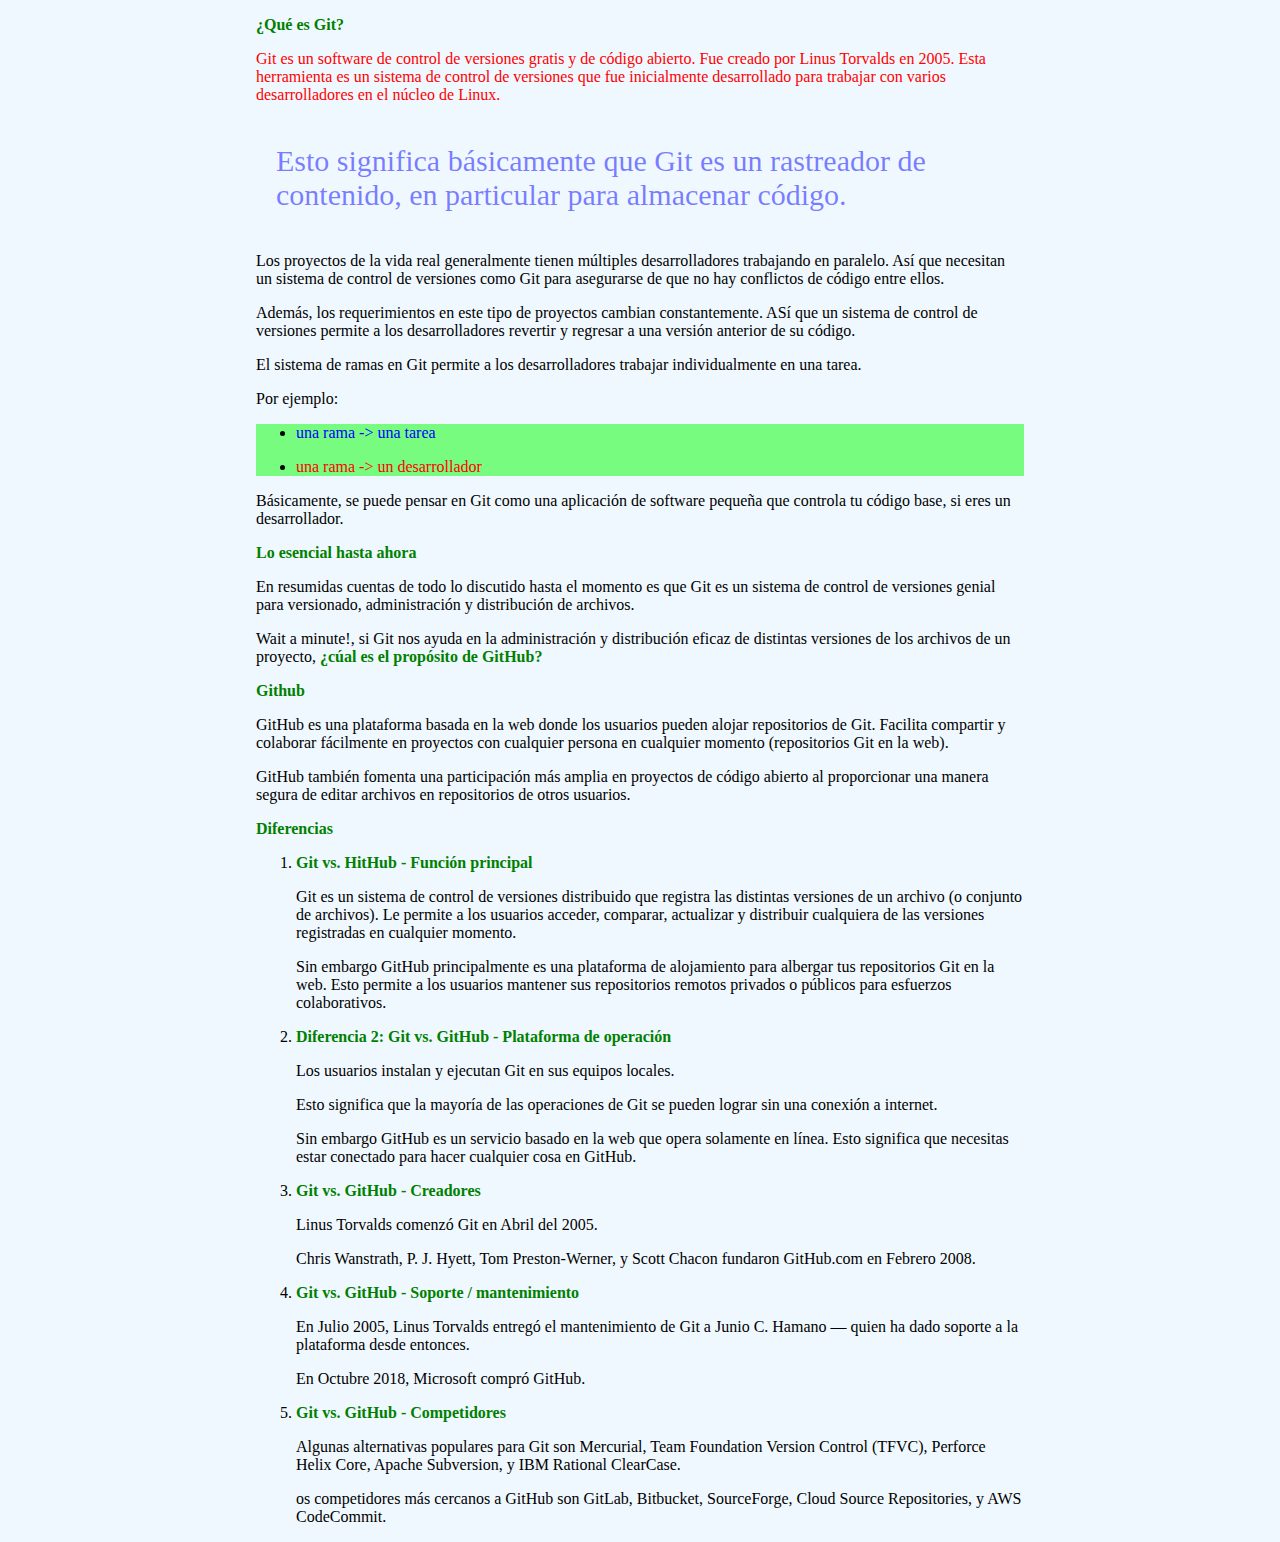
==== index.html @ 5ce8f5be "first commit" ====
<!DOCTYPE html>
<html lang="en">

<head>
    <meta charset="UTF-8">
    <meta http-equiv="X-UA-Compatible" content="IE=edge">
    <meta name="viewport" content="width=device-width, initial-scale=1.0">
    <title>Git & GitHub</title>
    <link rel="shortcut icon" href="./img/github-alt-brands.svg" type="image/x-icon">
    <!--Estilos internos-->
    <style>
        /*SELECTOR DE ELEMENTO. Selecciona a todos los elementos párrafos y les aplica los siguientes estilos:*/
        /*
        p{
            color: rgba(0,0,255,0.5); 
            font-size: 30px; 
            padding: 10px 20px;
        }
        */

        /*SELECTOR DE CLASE*/
        .idea-principal{
            color: rgba(0,0,255,0.5); 
            font-size: 30px; 
            padding: 10px 20px;
        }

        /*SELECTOR DE ID*/
        #software{
            color:red;
        }

        body {
            margin: 0; 
            padding-left: 20%; 
            padding-right: 20%; 
            background-color: aliceblue;
        }

        #lista {
            background-color:rgba(0,255,0,0.5);
        }

        #item-azul {
            color: blue;
        }

        #item-rojo {
            color: red;
        }

        b {
            color: green;
        }
        
    </style>
</head>

<!-- <body style="margin: 0; padding-left: 20%; padding-right: 20%; background-image: url('./img/house.jpg'); background-size: contain; background-attachment: fixed; background-position: center;">-->
<body>

    <p><b>¿Qué es Git?</b></p>
    <!--Estilos en linea:
        Agregamos estilos en linea con el atributo style-->
    <p id="software">Git es un software de control de versiones gratis y de código abierto. Fue creado por Linus Torvalds en 2005. Esta herramienta es un sistema de control de versiones que fue inicialmente desarrollado para trabajar con varios desarrolladores en el núcleo
        de Linux.</p>

    <p class="idea-principal">Esto significa básicamente que Git es un rastreador de contenido, en particular para almacenar código.</p>

    <p>Los proyectos de la vida real generalmente tienen múltiples desarrolladores trabajando en paralelo. Así que necesitan un sistema de control de versiones como Git para asegurarse de que no hay conflictos de código entre ellos.</p>
    <p>Además, los requerimientos en este tipo de proyectos cambian constantemente. ASí que un sistema de control de versiones permite a los desarrolladores revertir y regresar a una versión anterior de su código.</p>
    <p>El sistema de ramas en Git permite a los desarrolladores trabajar individualmente en una tarea.</p>
    <p>Por ejemplo:</p>
    <ul id="lista">
        <li>
            <!--amarillo-->
            <p id="item-azul">una rama -> una tarea</p>
        </li>
        <li>
            <!--rojo-->
            <p id="item-rojo">una rama -> un desarrollador</p>
        </li>
    </ul>

    <p>Básicamente, se puede pensar en Git como una aplicación de software pequeña que controla tu código base, si eres un desarrollador.</p>
    <p><b>Lo esencial hasta ahora</b></p>
    <p>En resumidas cuentas de todo lo discutido hasta el momento es que Git es un sistema de control de versiones genial para versionado, administración y distribución de archivos.</p>
    <p>Wait a minute!, si Git nos ayuda en la administración y distribución eficaz de distintas versiones de los archivos de un proyecto, <b>¿cúal es el propósito de GitHub?</b></p>
    <p><b>Github</b></p>
    <p>GitHub es una plataforma basada en la web donde los usuarios pueden alojar repositorios de Git. Facilita compartir y colaborar fácilmente en proyectos con cualquier persona en cualquier momento (repositorios Git en la web).</p>
    <p>GitHub también fomenta una participación más amplia en proyectos de código abierto al proporcionar una manera segura de editar archivos en repositorios de otros usuarios.</p>
    <p><b>Diferencias</b></p>
    <ol>
        <li>
            <p><b>Git vs. HitHub - Función principal</b></p>
            <p>Git es un sistema de control de versiones distribuido que registra las distintas versiones de un archivo (o conjunto de archivos). Le permite a los usuarios acceder, comparar, actualizar y distribuir cualquiera de las versiones registradas en
                cualquier momento.</p>
            <p>Sin embargo GitHub principalmente es una plataforma de alojamiento para albergar tus repositorios Git en la web. Esto permite a los usuarios mantener sus repositorios remotos privados o públicos para esfuerzos colaborativos.</p>
        </li>
        
        <li>
            <p><b>Diferencia 2: Git vs. GitHub - Plataforma de operación</b></p>
            <p>Los usuarios instalan y ejecutan Git en sus equipos locales.</p>
            <p>Esto significa que la mayoría de las operaciones de Git se pueden lograr sin una conexión a internet.</p>
            <p>Sin embargo GitHub es un servicio basado en la web que opera solamente en línea. Esto significa que necesitas estar conectado para hacer cualquier cosa en GitHub.</p>
        </li>
        
        <li>
            <p><b>Git vs. GitHub - Creadores</b></p>
            <p>Linus Torvalds comenzó Git en Abril del 2005.</p>
            <p>Chris Wanstrath, P. J. Hyett, Tom Preston-Werner, y Scott Chacon fundaron GitHub.com en Febrero 2008.</p>
        </li>
        
        <li><p><b>Git vs. GitHub - Soporte / mantenimiento</b></p>
            <p>En Julio 2005, Linus Torvalds entregó el mantenimiento de Git a Junio C. Hamano — quien ha dado soporte a la plataforma desde entonces.</p>
            <p>En Octubre 2018, Microsoft compró GitHub.</p>
        </li>
        
        <li><p><b>Git vs. GitHub - Competidores</b></p>
            <p>Algunas alternativas populares para Git son Mercurial, Team Foundation Version Control (TFVC), Perforce Helix Core, Apache Subversion, y IBM Rational ClearCase.</p>
            <p>os competidores más cercanos a GitHub son GitLab, Bitbucket, SourceForge, Cloud Source Repositories, y AWS CodeCommit.</p>
        </li>
        
    </ol>
</body>

</html>
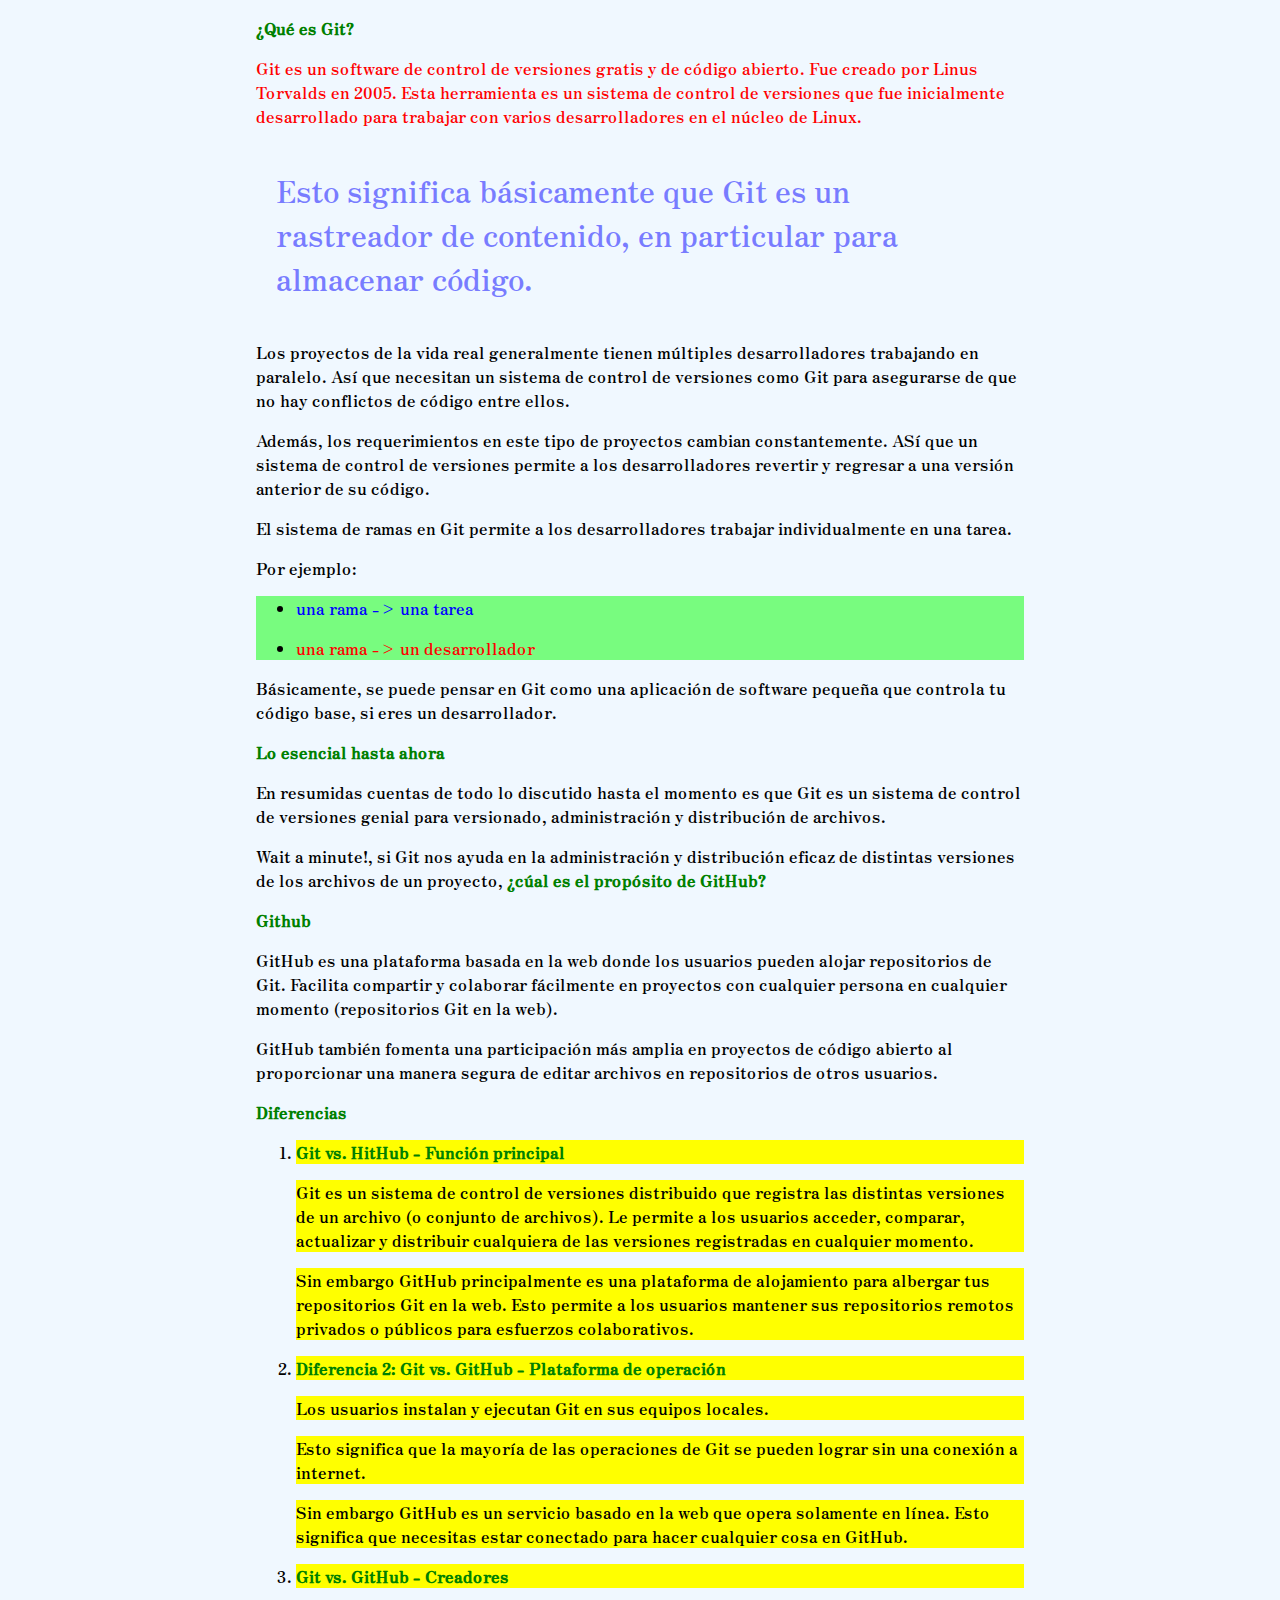
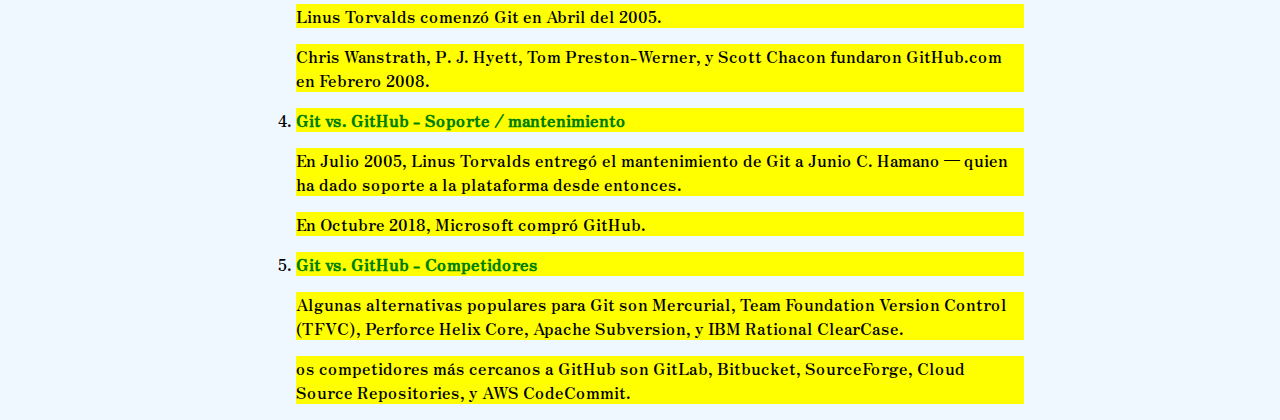
==== commit 05b66aa4: "second commit" ====
--- a/index.html
+++ b/index.html
@@ -7,6 +7,9 @@
     <meta name="viewport" content="width=device-width, initial-scale=1.0">
     <title>Git & GitHub</title>
     <link rel="shortcut icon" href="./img/github-alt-brands.svg" type="image/x-icon">
+    <link rel="preconnect" href="https://fonts.googleapis.com">
+    <link rel="preconnect" href="https://fonts.gstatic.com" crossorigin>
+    <link href="https://fonts.googleapis.com/css2?family=Zen+Antique+Soft&display=swap" rel="stylesheet">
     <!--Estilos internos-->
     <style>
         /*SELECTOR DE ELEMENTO. Selecciona a todos los elementos párrafos y les aplica los siguientes estilos:*/
@@ -51,6 +54,14 @@
 
         b {
             color: green;
+        }
+
+        * {
+            font-family: 'Zen Antique Soft', serif;
+        }
+
+        ol p {
+            background-color: yellow;
         }
         
     </style>
